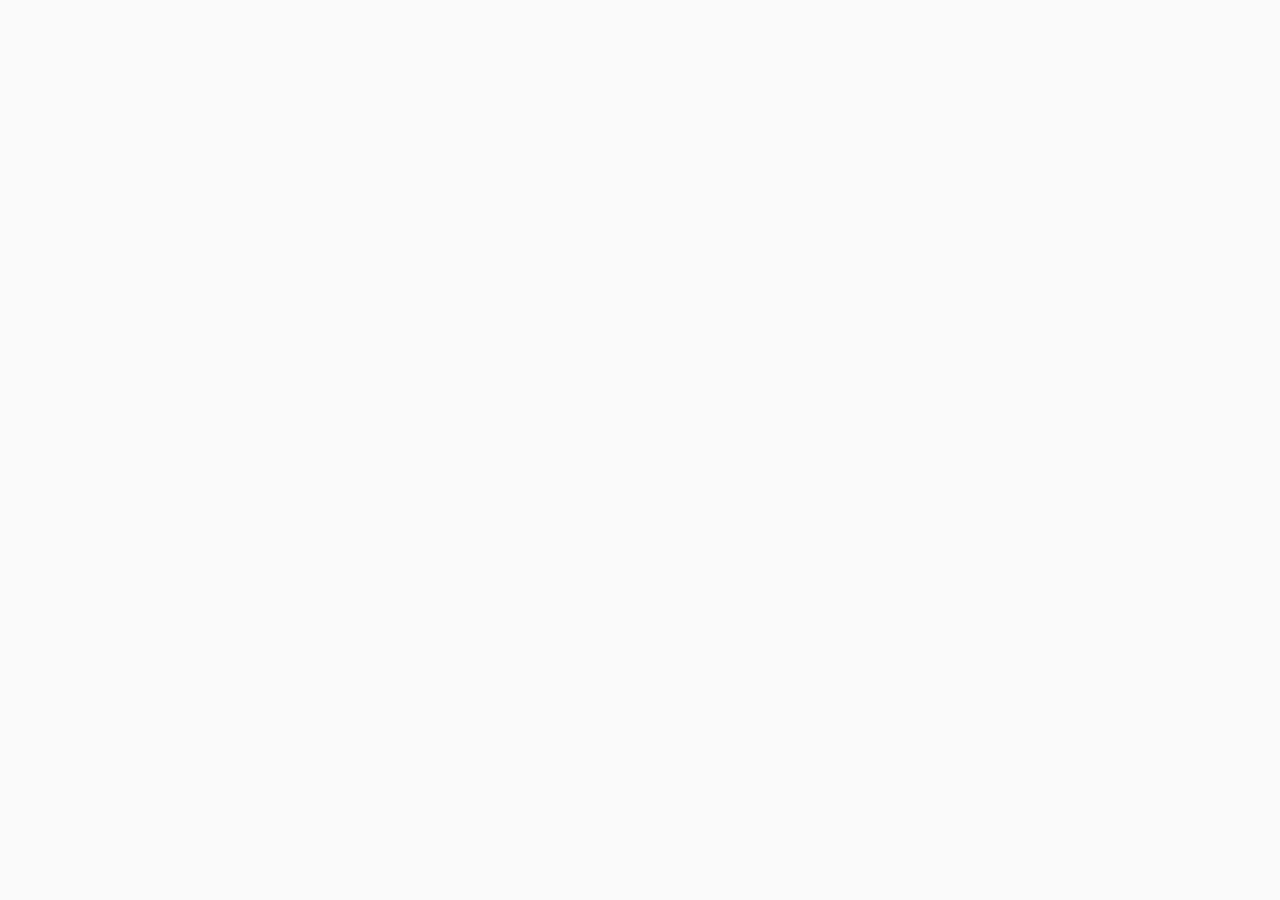
==== index.html @ 682d5eca "" ====
<!doctype html>
<html lang="en">

<head>
	<meta charset="utf-8">
	<meta name="description" content="Simple Web Skeleton">
	<meta name="viewport" content="width=device-width, initial-scale=1.0, maximum-scale=1.0">
  	<meta name="mobile-web-app-capable" content="yes">
  	<meta name="apple-mobile-web-app-capable" content="yes">
	<title>WebSke</title>
	
	<!-- Chrome for Android theme color -->
  <meta name="theme-color" content="#303F9F">

	<!-- build:js /bower_components/webcomponentsjs/webcomponents-lite.js -->
	<script src="./bower_components/webcomponentsjs/webcomponents-lite.js"></script>
	<!-- endbuild -->

  <!-- import elements elements/elements.html -->
  <link rel="import" href="./elements/elements.html">
  <!-- endimport-->
  
  <!-- build:css styles/main.css -->
  <link rel="stylesheet" href="./styles/main.css">
  <!-- endbuild-->
  
  <style>
  </style>
  
</head>

<body unresolved class="fullbleed layout vertical">

  <main-page></main-page>

  <!--<firebase-manager id="firebaseManager"></firebase-manager>
  <system-toast id="systemNotify" textContent="System Annoucement"></paper-toast>-->

  <script src="./scripts/main.js"></script>

</body>
</html>
---- styles/main.css ----
/*
@license
Copyright (c) 2015 The Polymer Project Authors. All rights reserved.
Author : Dong Duong
*/

body {
  background: #fafafa;
  font-family: 'Roboto', 'Helvetica Neue', Helvetica, Arial, sans-serif;
  color: #333;
}
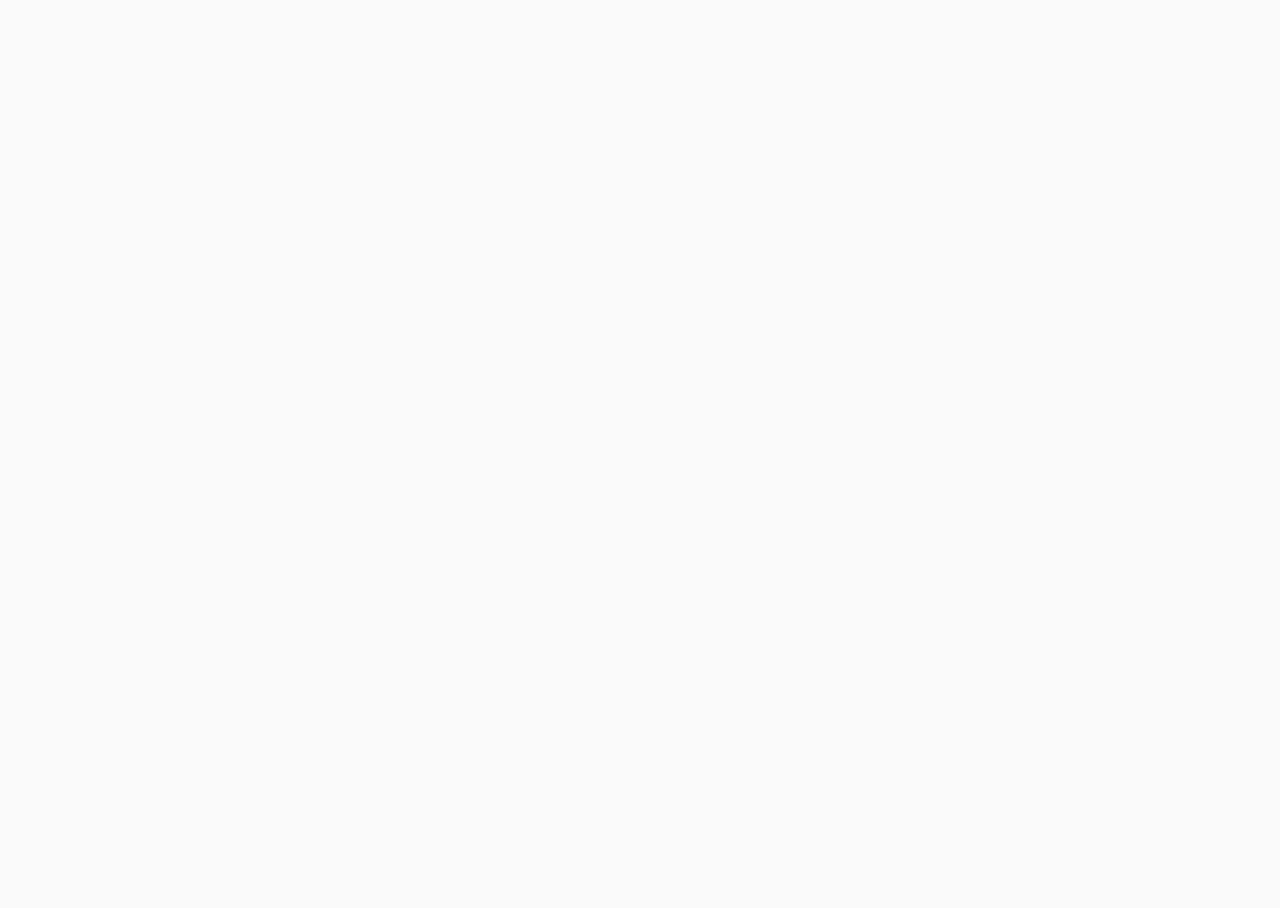
==== commit 4b6f44d4: "add basic paper-tabs on main page" ====
--- a/index.html
+++ b/index.html
@@ -16,20 +16,16 @@
 	<script src="./bower_components/webcomponentsjs/webcomponents-lite.js"></script>
 	<!-- endbuild -->
 
-  <!-- import elements elements/elements.html -->
   <link rel="import" href="./elements/elements.html">
-  <!-- endimport-->
-  
-  <!-- build:css styles/main.css -->
+
   <link rel="stylesheet" href="./styles/main.css">
-  <!-- endbuild-->
   
   <style>
   </style>
   
 </head>
 
-<body unresolved class="fullbleed layout vertical">
+<body>
 
   <main-page></main-page>
 
--- a/styles/main.css
+++ b/styles/main.css
@@ -4,8 +4,13 @@
 Author : Dong Duong
 */
 
+html { 
+    height:100%;
+}
+
 body {
   background: #fafafa;
   font-family: 'Roboto', 'Helvetica Neue', Helvetica, Arial, sans-serif;
   color: #333;
+  height: 100%;
 }